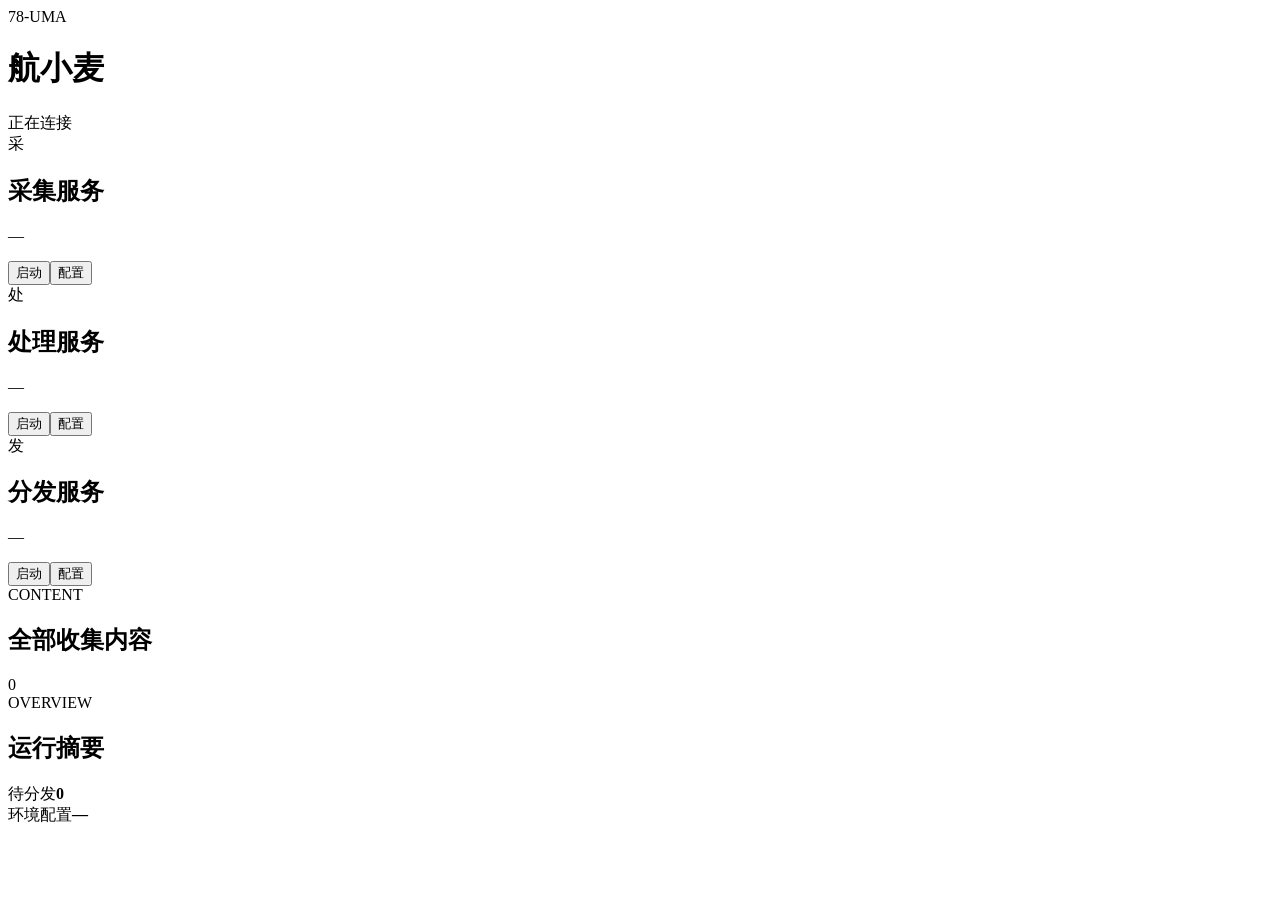
==== dashboard/webui/index.html @ 6af2e54a "优化了 UI" ====
<!doctype html>
<html lang="zh-CN">

<head>
    <meta charset="utf-8">
    <meta name="viewport" content="width=device-width,initial-scale=1">
    <title>航小麦看板</title>
    <link rel="stylesheet" href="/styles.css">
</head>

<body>
    <header class="topbar">
        <div><span class="product-mark">78-UMA</span>
            <h1>航小麦</h1>
        </div><span id="updated" class="updated">正在连接</span>
    </header>
    <main>
        <section class="services">
            <article class="service-card">
                <div class="service-card__head"><span class="service-icon">采</span>
                    <div>
                        <h2>采集服务</h2>
                        <p id="collect-state">—</p>
                    </div>
                </div>
                <div class="actions"><button data-service="collect">启动</button><button class="secondary"
                        data-config="collect">配置</button></div>
            </article>
            <article class="service-card">
                <div class="service-card__head"><span class="service-icon">处</span>
                    <div>
                        <h2>处理服务</h2>
                        <p id="process-state">—</p>
                    </div>
                </div>
                <div class="actions"><button data-service="process">启动</button><button class="secondary"
                        data-config="process">配置</button></div>
            </article>
            <article class="service-card">
                <div class="service-card__head"><span class="service-icon">发</span>
                    <div>
                        <h2>分发服务</h2>
                        <p id="distribute-state">—</p>
                    </div>
                </div>
                <div class="actions"><button data-service="distribute">启动</button><button class="secondary"
                        data-config="distribute">配置</button></div>
            </article>
        </section>
        <section class="layout">
            <section class="panel content">
                <div class="panel-title">
                    <div><span class="eyebrow">CONTENT</span>
                        <h2>全部收集内容</h2>
                    </div><span id="count" class="count">0</span>
                </div>
                <div id="items"></div>
            </section>
            <aside class="panel summary"><span class="eyebrow">OVERVIEW</span>
                <h2>运行摘要</h2>
                <div class="summary-row"><span>待分发</span><b id="pending">0</b></div>
                <div class="summary-row"><span>环境配置</span><b id="env">—</b></div>
            </aside>
        </section>
    </main>
    <dialog id="detail-dialog">
        <header class="detail-head">
            <div class="detail-head__text">
                <span class="eyebrow">CONTENT DETAIL</span>
                <h2 id="detail-title">内容详情</h2>
                <div class="detail-meta" id="detail-meta"></div>
            </div>
            <button id="detail-close" class="close" aria-label="关闭">×</button>
        </header>
        <div class="detail-scroll">
            <div class="detail-tabs" role="tablist">
                <button data-lang="raw" class="active">原文</button>
                <button data-lang="zh">译文</button>
                <button data-lang="fields">原始字段</button>
            </div>
            <section class="detail-reading">
                <div id="detail-body" class="detail-body"></div>
                <pre id="detail-fields" class="detail-fields"></pre>
            </section>
            <section id="translation-editor" class="translation-editor" hidden>
                <textarea id="detail-edit" class="detail-edit" placeholder="编辑译文"></textarea>
                <button id="detail-save">保存译文到数据库</button>
            </section>
            <section id="detail-image-section" class="detail-image-section" hidden>
                <div class="detail-section-title">附件图片</div>
                <div id="detail-images" class="detail-images"></div>
            </section>
        </div>
        <footer class="detail-footer">
            <button id="detail-delete" class="danger">删除此条推文</button>
        </footer>
    </dialog>
    <dialog id="config-dialog">
        <div class="detail-head">
            <div><span class="eyebrow">SERVICE SETTINGS</span>
                <h2 id="config-title">服务配置</h2>
            </div><button id="config-close" class="close">×</button>
        </div>
        <div id="config-fields" class="config-fields"></div>
        <div class="dialog-actions"><button id="config-cancel" class="secondary">取消</button><button
                id="config-save">保存配置</button></div>
    </dialog>
    <script src="/app.js"></script>
</body>

</html>
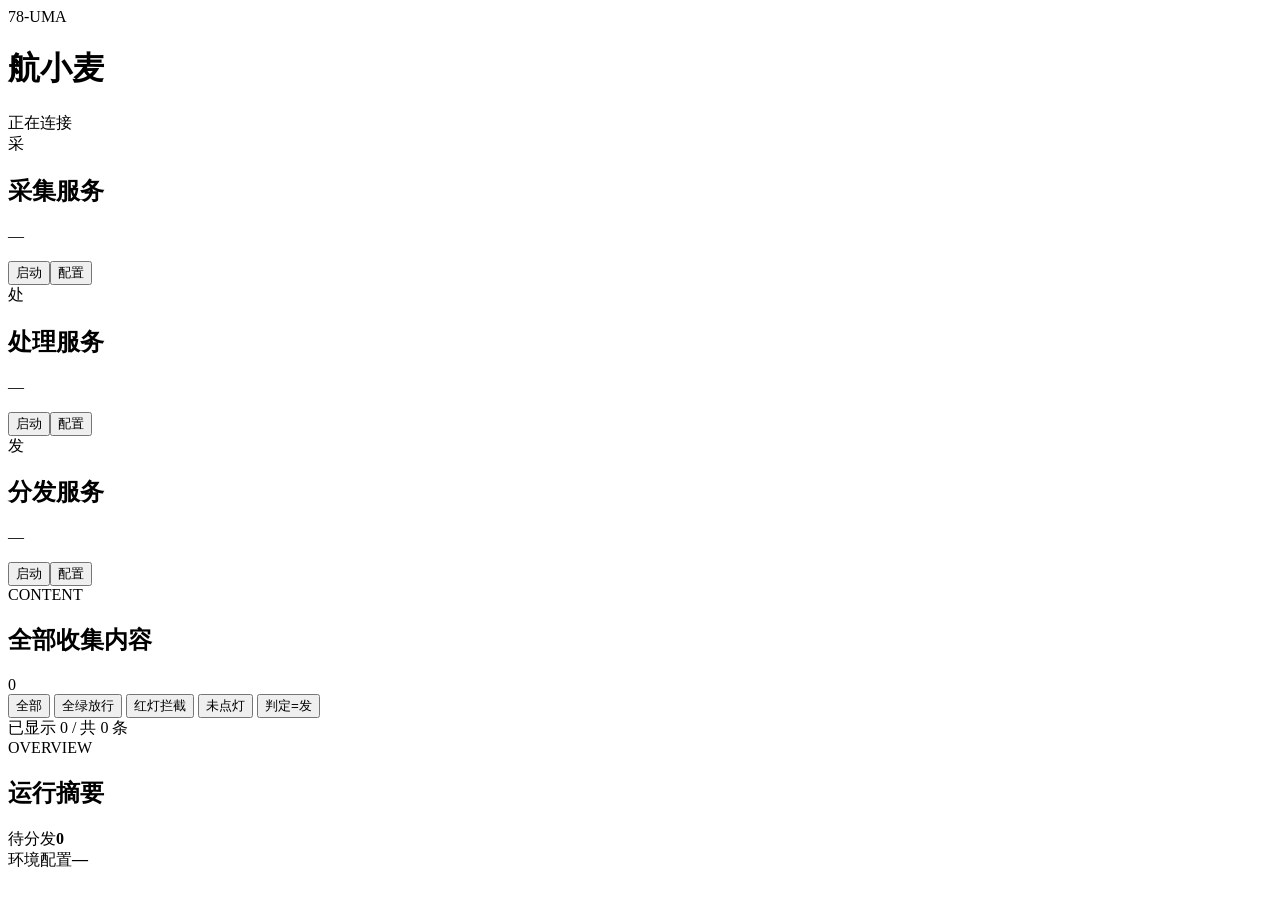
==== commit 124f1083: "优化AI评分" ====
--- a/dashboard/webui/index.html
+++ b/dashboard/webui/index.html
@@ -54,7 +54,18 @@
                         <h2>全部收集内容</h2>
                     </div><span id="count" class="count">0</span>
                 </div>
+                <div class="filters" role="group" aria-label="台账筛选">
+                    <button data-filter="all" class="active">全部</button>
+                    <button data-filter="green">全绿放行</button>
+                    <button data-filter="red">红灯拦截</button>
+                    <button data-filter="unknown">未点灯</button>
+                    <button data-filter="send">判定=发</button>
+                </div>
                 <div id="items"></div>
+                <div class="list-foot">
+                    <span id="list-status" class="list-status">已显示 0 / 共 0 条</span>
+                    <button id="load-more" class="secondary" hidden>加载更多</button>
+                </div>
             </section>
             <aside class="panel summary"><span class="eyebrow">OVERVIEW</span>
                 <h2>运行摘要</h2>
@@ -69,6 +80,7 @@
                 <span class="eyebrow">CONTENT DETAIL</span>
                 <h2 id="detail-title">内容详情</h2>
                 <div class="detail-meta" id="detail-meta"></div>
+                <div class="detail-summary" id="detail-summary" hidden></div>
             </div>
             <button id="detail-close" class="close" aria-label="关闭">×</button>
         </header>
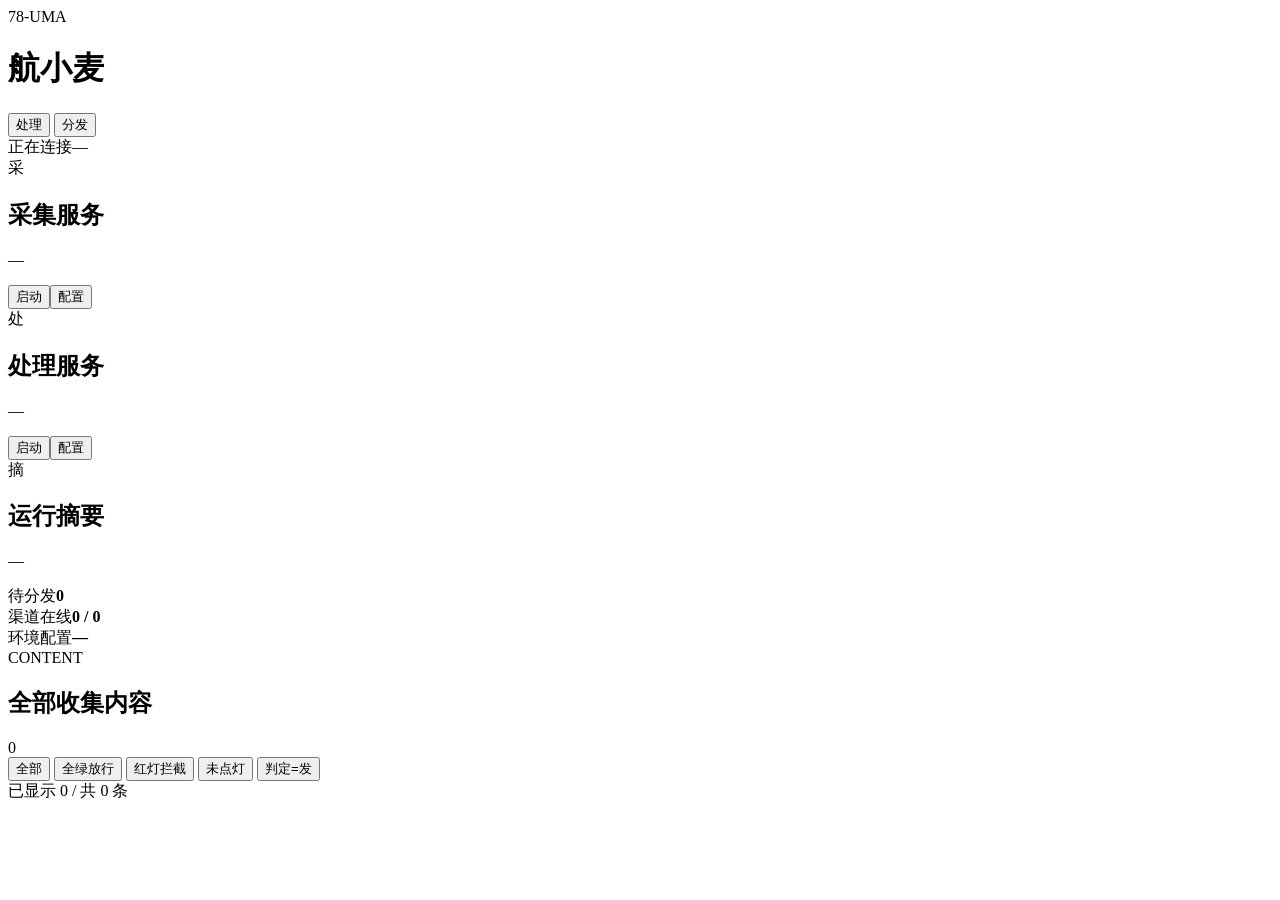
==== commit 5873a926: "重构每一部分的代码框架" ====
--- a/dashboard/webui/index.html
+++ b/dashboard/webui/index.html
@@ -10,44 +10,54 @@
 
 <body>
     <header class="topbar">
-        <div><span class="product-mark">78-UMA</span>
+        <div class="topbar__brand"><span class="product-mark">78-UMA</span>
             <h1>航小麦</h1>
-        </div><span id="updated" class="updated">正在连接</span>
+        </div>
+        <nav class="tabs" role="tablist" aria-label="视图切换">
+            <button type="button" role="tab" data-tab="process" class="active" aria-selected="true">处理</button>
+            <button type="button" role="tab" data-tab="distribute" aria-selected="false">分发</button>
+        </nav>
+        <div class="topbar__status"><span id="conn" class="conn conn-idle">正在连接</span><span id="updated"
+                class="updated">—</span></div>
     </header>
     <main>
-        <section class="services">
-            <article class="service-card">
-                <div class="service-card__head"><span class="service-icon">采</span>
-                    <div>
-                        <h2>采集服务</h2>
-                        <p id="collect-state">—</p>
+        <section id="view-process" class="view" role="tabpanel" aria-label="处理">
+            <section class="services">
+                <article class="service-card">
+                    <div class="service-card__head"><span class="service-icon">采</span>
+                        <div>
+                            <h2>采集服务</h2>
+                            <p id="collect-state">—</p>
+                        </div>
                     </div>
-                </div>
-                <div class="actions"><button data-service="collect">启动</button><button class="secondary"
-                        data-config="collect">配置</button></div>
-            </article>
-            <article class="service-card">
-                <div class="service-card__head"><span class="service-icon">处</span>
-                    <div>
-                        <h2>处理服务</h2>
-                        <p id="process-state">—</p>
+                    <div class="actions"><button data-service="collect">启动</button><button class="secondary"
+                            data-config="collect">配置</button></div>
+                </article>
+                <article class="service-card">
+                    <div class="service-card__head"><span class="service-icon">处</span>
+                        <div>
+                            <h2>处理服务</h2>
+                            <p id="process-state">—</p>
+                        </div>
                     </div>
-                </div>
-                <div class="actions"><button data-service="process">启动</button><button class="secondary"
-                        data-config="process">配置</button></div>
-            </article>
-            <article class="service-card">
-                <div class="service-card__head"><span class="service-icon">发</span>
-                    <div>
-                        <h2>分发服务</h2>
-                        <p id="distribute-state">—</p>
+                    <div class="actions"><button data-service="process">启动</button><button class="secondary"
+                            data-config="process">配置</button></div>
+                </article>
+                <article class="service-card summary-card">
+                    <div class="service-card__head"><span class="service-icon">摘</span>
+                        <div>
+                            <h2>运行摘要</h2>
+                            <p id="summary-state">—</p>
+                        </div>
                     </div>
-                </div>
-                <div class="actions"><button data-service="distribute">启动</button><button class="secondary"
-                        data-config="distribute">配置</button></div>
-            </article>
-        </section>
-        <section class="layout">
+                    <div class="summary-grid">
+                        <div class="summary-row"><span>待分发</span><b id="pending">0</b></div>
+                        <div class="summary-row"><span>渠道在线</span><b id="channel-online">0 / 0</b></div>
+                        <div class="summary-row"><span>环境配置</span><b id="env">—</b></div>
+                    </div>
+                    <div id="channel-brief" class="channel-brief"></div>
+                </article>
+            </section>
             <section class="panel content">
                 <div class="panel-title">
                     <div><span class="eyebrow">CONTENT</span>
@@ -67,11 +77,35 @@
                     <button id="load-more" class="secondary" hidden>加载更多</button>
                 </div>
             </section>
-            <aside class="panel summary"><span class="eyebrow">OVERVIEW</span>
-                <h2>运行摘要</h2>
-                <div class="summary-row"><span>待分发</span><b id="pending">0</b></div>
-                <div class="summary-row"><span>环境配置</span><b id="env">—</b></div>
-            </aside>
+        </section>
+        <section id="view-distribute" class="view" role="tabpanel" aria-label="分发" hidden>
+            <div class="section-head">
+                <div><span class="eyebrow">CHANNELS</span>
+                    <h2>分发渠道</h2>
+                </div>
+                <span id="channel-total" class="count">0</span>
+            </div>
+            <section id="channels" class="channels"></section>
+            <section class="panel pushes-panel">
+                <div class="panel-title">
+                    <div><span class="eyebrow">PUSHES</span>
+                        <h2>最近分发记录</h2>
+                    </div><button id="pushes-refresh" class="secondary" type="button">刷新</button>
+                </div>
+                <div class="table-wrap">
+                    <table class="pushes">
+                        <thead>
+                            <tr>
+                                <th>时间</th>
+                                <th>渠道</th>
+                                <th>目标</th>
+                                <th>条目标题</th>
+                            </tr>
+                        </thead>
+                        <tbody id="pushes-body"></tbody>
+                    </table>
+                </div>
+            </section>
         </section>
     </main>
     <dialog id="detail-dialog">
@@ -81,6 +115,7 @@
                 <h2 id="detail-title">内容详情</h2>
                 <div class="detail-meta" id="detail-meta"></div>
                 <div class="detail-summary" id="detail-summary" hidden></div>
+                <div class="detail-summary detail-quoted" id="detail-quoted" hidden></div>
             </div>
             <button id="detail-close" class="close" aria-label="关闭">×</button>
         </header>
@@ -117,7 +152,39 @@
         <div class="dialog-actions"><button id="config-cancel" class="secondary">取消</button><button
                 id="config-save">保存配置</button></div>
     </dialog>
+    <dialog id="alison-dialog" class="alison-dialog" aria-labelledby="alison-title" aria-describedby="alison-intro">
+        <header class="alison-head">
+            <div><span class="eyebrow">QQ BOT / ALISON</span>
+                <h2 id="alison-title">艾莉森渠道配置</h2>
+                <p id="alison-intro">管理 QQ Bot 凭据、投递选项与已知群目录。</p>
+            </div>
+            <button id="alison-close" type="button" class="close" aria-label="关闭艾莉森配置">×</button>
+        </header>
+        <div class="alison-scroll">
+            <p id="alison-load-state" class="alison-message" role="status" aria-live="polite">正在读取配置…</p>
+            <div id="alison-content" hidden>
+                <form id="alison-form">
+                    <div class="alison-section-head"><div><span class="eyebrow">BOT SETTINGS</span><h3>机器人设置</h3></div></div>
+                    <div class="alison-fields">
+                        <label class="alison-field"><span>APPID</span><input name="APPID" type="text" autocomplete="off" spellcheck="false"></label>
+                        <label class="alison-field"><span>SECRET</span><input name="SECRET" type="text" autocomplete="off" spellcheck="false"></label>
+                        <label class="alison-field"><span>SANDBOX</span><select name="SANDBOX" id="alison-sandbox"><option value="false">正式环境</option><option value="true">沙箱环境</option></select></label>
+                        <label class="alison-switch-row"><span><strong>ALISON_WITH_IMAGE</strong><small>推送时附带图片</small></span><input name="ALISON_WITH_IMAGE" type="checkbox" role="switch"></label>
+                        <label class="alison-switch-row"><span><strong>ALISON_DISCOVER_GROUPS</strong><small>自动记录入/退群及可接收的群消息；发送始终使用 QQ 长连接</small></span><input name="ALISON_DISCOVER_GROUPS" type="checkbox" role="switch"></label>
+                    </div>
+                    <div class="alison-save-row"><span id="alison-save-state" role="status" aria-live="polite"></span><button id="alison-save" type="submit">保存机器人设置</button></div>
+                </form>
+                <section class="alison-groups" aria-labelledby="alison-groups-title">
+                    <div class="alison-section-head"><div><span class="eyebrow">KNOWN GROUPS</span><h3 id="alison-groups-title">已知群目录 <span id="alison-group-count"></span></h3></div><button id="alison-refresh" type="button" class="secondary">刷新群信息</button></div>
+                    <p id="alison-discovery-note" class="alison-note">收到群消息会自动登记新群；如需监听未 @ 的普通消息，请在每个 QQ 群的机器人设置开启「获取群内全部消息」并确认具备全量事件权限。</p>
+                    <div id="alison-progress" class="alison-progress" role="status" aria-live="polite" hidden></div>
+                    <div id="alison-groups-list" class="alison-groups-list"></div>
+                    <form id="alison-add-form" class="alison-add-form"><label for="alison-group-openid">手动添加群 OpenID</label><div><input id="alison-group-openid" name="group_openid" type="text" placeholder="输入 group_openid" autocomplete="off" spellcheck="false" required><button id="alison-add" type="submit" class="secondary">添加群</button></div><span id="alison-add-state" role="status" aria-live="polite"></span></form>
+                </section>
+            </div>
+        </div>
+    </dialog>
     <script src="/app.js"></script>
 </body>
 
-</html>+</html>
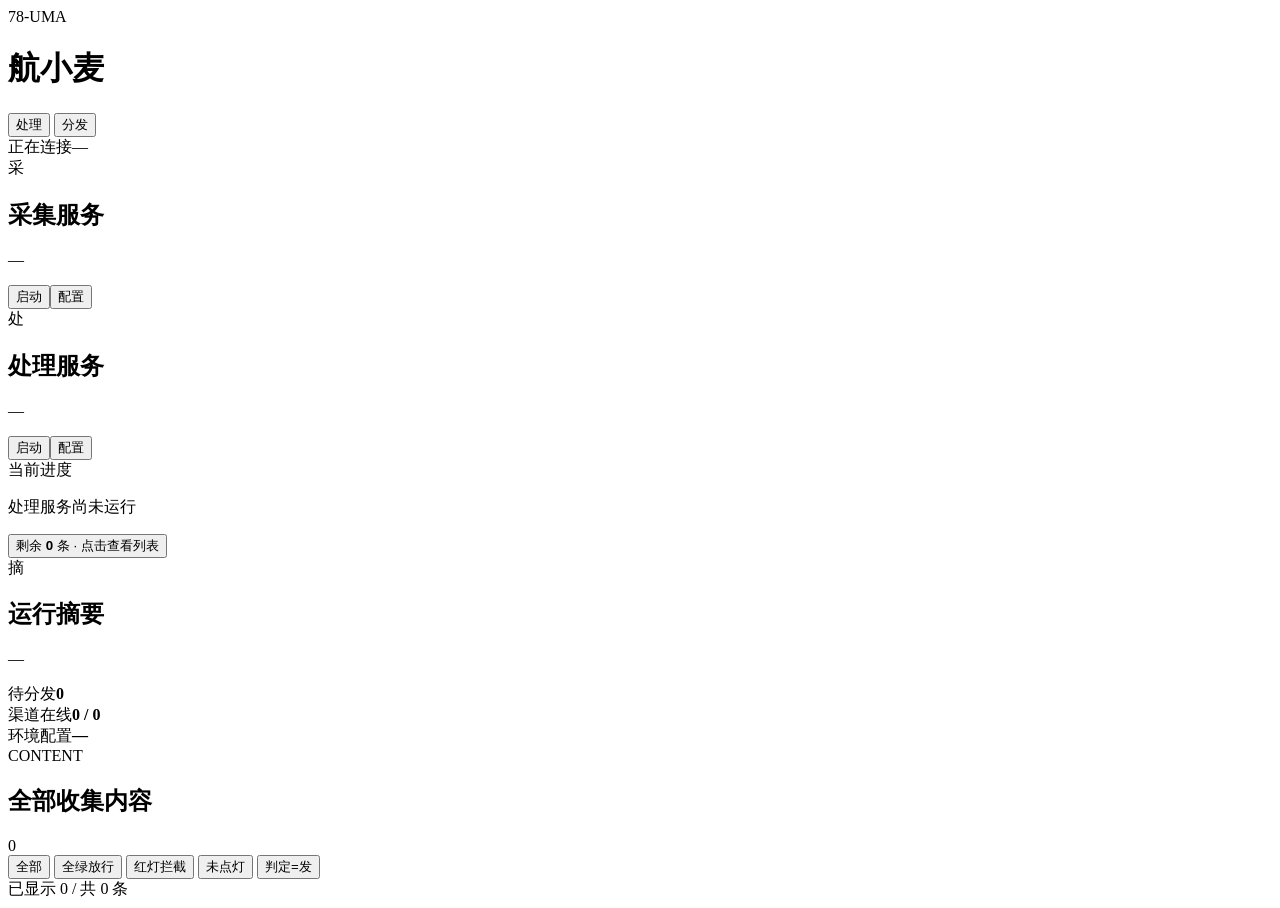
==== commit 51dd93aa: "进一步调整" ====
--- a/dashboard/webui/index.html
+++ b/dashboard/webui/index.html
@@ -42,6 +42,13 @@
                     </div>
                     <div class="actions"><button data-service="process">启动</button><button class="secondary"
                             data-config="process">配置</button></div>
+                    <div class="process-progress">
+                        <div class="process-progress__label">当前进度</div>
+                        <p id="process-progress-current" aria-live="polite">处理服务尚未运行</p>
+                        <button id="process-backlog-open" class="secondary process-backlog-open" type="button">
+                            剩余 <b id="process-remaining">0</b> 条 · 点击查看列表
+                        </button>
+                    </div>
                 </article>
                 <article class="service-card summary-card">
                     <div class="service-card__head"><span class="service-icon">摘</span>
@@ -99,6 +106,7 @@
                                 <th>时间</th>
                                 <th>渠道</th>
                                 <th>目标</th>
+                                <th>结果</th>
                                 <th>条目标题</th>
                             </tr>
                         </thead>
@@ -141,6 +149,17 @@
         <footer class="detail-footer">
             <button id="detail-delete" class="danger">删除此条推文</button>
         </footer>
+    </dialog>
+    <dialog id="process-backlog-dialog" class="process-backlog-dialog" aria-labelledby="process-backlog-title">
+        <header class="detail-head">
+            <div class="detail-head__text">
+                <span class="eyebrow">PROCESS QUEUE</span>
+                <h2 id="process-backlog-title">待处理内容</h2>
+                <p id="process-backlog-summary" class="process-backlog-summary"></p>
+            </div>
+            <button id="process-backlog-close" class="close" type="button" aria-label="关闭">×</button>
+        </header>
+        <div id="process-backlog-list" class="process-backlog-list" aria-live="polite"></div>
     </dialog>
     <dialog id="config-dialog">
         <div class="detail-head">
@@ -169,14 +188,13 @@
                         <label class="alison-field"><span>APPID</span><input name="APPID" type="text" autocomplete="off" spellcheck="false"></label>
                         <label class="alison-field"><span>SECRET</span><input name="SECRET" type="text" autocomplete="off" spellcheck="false"></label>
                         <label class="alison-field"><span>SANDBOX</span><select name="SANDBOX" id="alison-sandbox"><option value="false">正式环境</option><option value="true">沙箱环境</option></select></label>
-                        <label class="alison-switch-row"><span><strong>ALISON_WITH_IMAGE</strong><small>推送时附带图片</small></span><input name="ALISON_WITH_IMAGE" type="checkbox" role="switch"></label>
-                        <label class="alison-switch-row"><span><strong>ALISON_DISCOVER_GROUPS</strong><small>自动记录入/退群及可接收的群消息；发送始终使用 QQ 长连接</small></span><input name="ALISON_DISCOVER_GROUPS" type="checkbox" role="switch"></label>
+                        <div class="alison-options"><label class="alison-switch-row"><span><strong>ALISON_WITH_IMAGE</strong><small>推送时附带图片</small></span><input name="ALISON_WITH_IMAGE" type="checkbox" role="switch"></label>
+                        <label class="alison-switch-row"><span><strong>ALISON_DISCOVER_GROUPS</strong><small>自动记录入/退群及可接收的群消息；发送始终使用 QQ 长连接</small></span><input name="ALISON_DISCOVER_GROUPS" type="checkbox" role="switch"></label></div>
                     </div>
                     <div class="alison-save-row"><span id="alison-save-state" role="status" aria-live="polite"></span><button id="alison-save" type="submit">保存机器人设置</button></div>
                 </form>
                 <section class="alison-groups" aria-labelledby="alison-groups-title">
                     <div class="alison-section-head"><div><span class="eyebrow">KNOWN GROUPS</span><h3 id="alison-groups-title">已知群目录 <span id="alison-group-count"></span></h3></div><button id="alison-refresh" type="button" class="secondary">刷新群信息</button></div>
-                    <p id="alison-discovery-note" class="alison-note">收到群消息会自动登记新群；如需监听未 @ 的普通消息，请在每个 QQ 群的机器人设置开启「获取群内全部消息」并确认具备全量事件权限。</p>
                     <div id="alison-progress" class="alison-progress" role="status" aria-live="polite" hidden></div>
                     <div id="alison-groups-list" class="alison-groups-list"></div>
                     <form id="alison-add-form" class="alison-add-form"><label for="alison-group-openid">手动添加群 OpenID</label><div><input id="alison-group-openid" name="group_openid" type="text" placeholder="输入 group_openid" autocomplete="off" spellcheck="false" required><button id="alison-add" type="submit" class="secondary">添加群</button></div><span id="alison-add-state" role="status" aria-live="polite"></span></form>
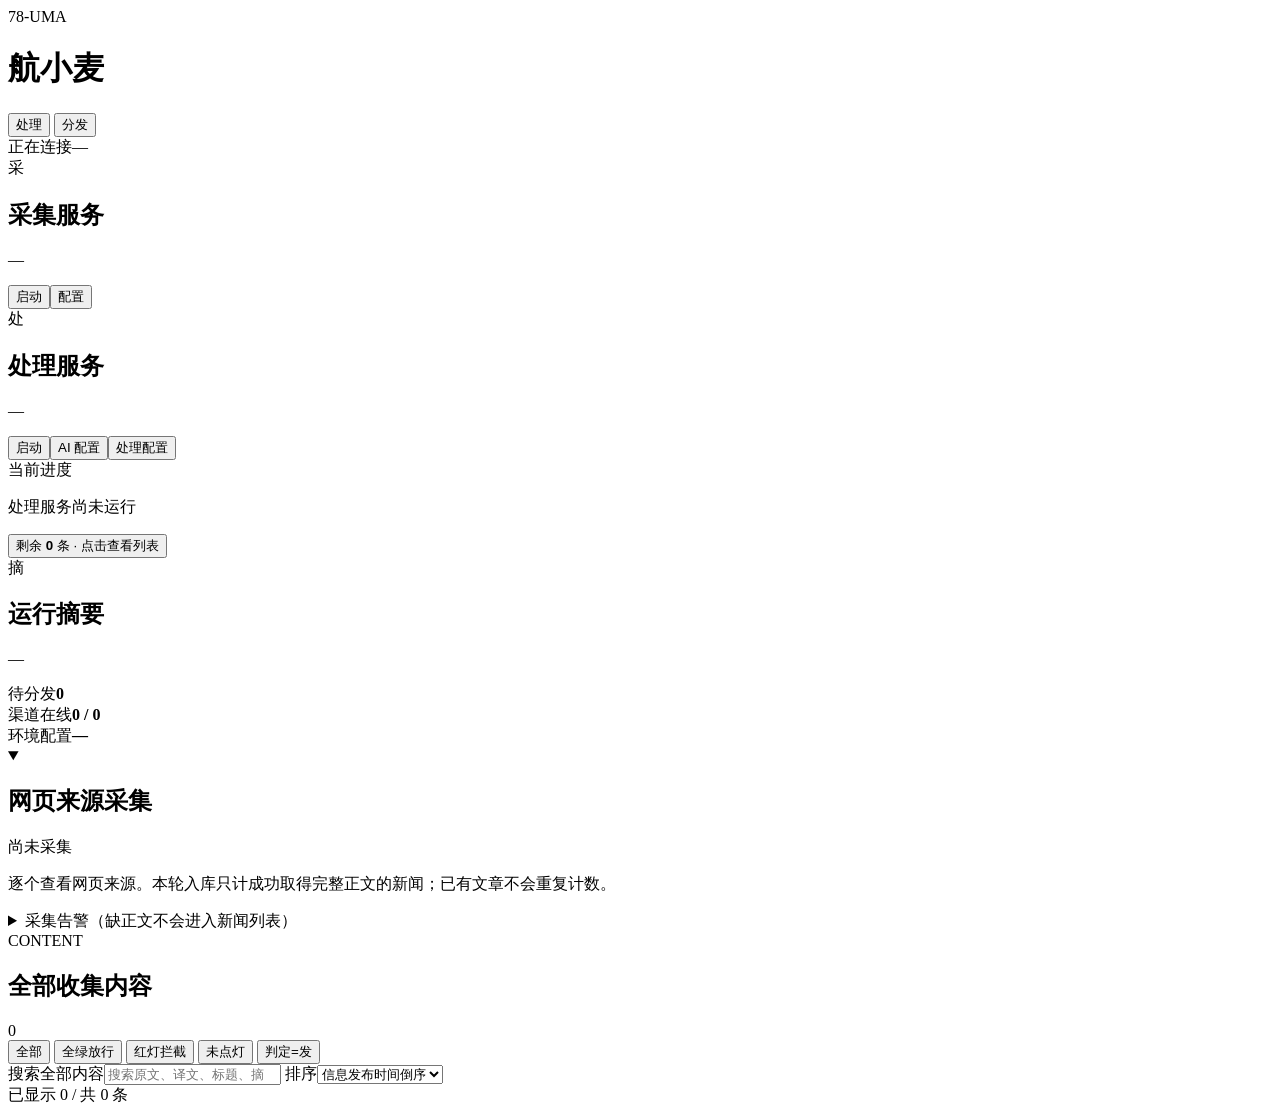
==== commit 1fa182a0: "添加更多信息源" ====
--- a/dashboard/webui/index.html
+++ b/dashboard/webui/index.html
@@ -41,7 +41,8 @@
                         </div>
                     </div>
                     <div class="actions"><button data-service="process">启动</button><button class="secondary"
-                            data-config="process">配置</button></div>
+                            data-config="ai">AI 配置</button><button class="secondary"
+                            data-config="process">处理配置</button></div>
                     <div class="process-progress">
                         <div class="process-progress__label">当前进度</div>
                         <p id="process-progress-current" aria-live="polite">处理服务尚未运行</p>
@@ -65,6 +66,14 @@
                     <div id="channel-brief" class="channel-brief"></div>
                 </article>
             </section>
+            <section class="panel collection-panel" aria-label="新增来源采集状态">
+                <details open class="collection-collapse">
+                    <summary class="panel-title"><h2>网页来源采集</h2><span id="collection-count" class="count">尚未采集</span></summary>
+                    <p class="collection-help">逐个查看网页来源。本轮入库只计成功取得完整正文的新闻；已有文章不会重复计数。</p>
+                    <div id="collection-sources" class="collection-table-wrap" tabindex="0" role="region" aria-label="各网页来源状态和采集数量"></div>
+                    <details class="collection-details"><summary>采集告警（缺正文不会进入新闻列表）</summary><div id="collection-warnings" aria-live="polite"></div></details>
+                </details>
+            </section>
             <section class="panel content">
                 <div class="panel-title">
                     <div><span class="eyebrow">CONTENT</span>
@@ -77,6 +86,14 @@
                     <button data-filter="red">红灯拦截</button>
                     <button data-filter="unknown">未点灯</button>
                     <button data-filter="send">判定=发</button>
+                </div>
+                <div class="content-tools">
+                    <label class="content-search"><span>搜索全部内容</span><input id="item-search" type="search" placeholder="搜索原文、译文、标题、摘要等" autocomplete="off"></label>
+                    <label class="content-sort"><span>排序</span><select id="item-sort">
+                        <option value="published">信息发布时间倒序</option>
+                        <option value="collected">信息获取时间倒序</option>
+                        <option value="processed">信息处理时间倒序</option>
+                    </select></label>
                 </div>
                 <div id="items"></div>
                 <div class="list-foot">
@@ -161,7 +178,30 @@
         </header>
         <div id="process-backlog-list" class="process-backlog-list" aria-live="polite"></div>
     </dialog>
-    <dialog id="config-dialog">
+    <dialog id="ai-dialog" aria-labelledby="ai-title">
+        <div class="dialog-head">
+            <div><span class="eyebrow">AI SETTINGS</span><h2 id="ai-title">AI 配置</h2>
+                <p>管理接入点与当前使用的模型</p></div>
+            <button type="button" id="ai-close" class="close" aria-label="关闭 AI 配置">×</button>
+        </div>
+        <div class="ai-layout">
+            <aside class="ai-sidebar" aria-label="AI 接入点">
+                <h3>AI 接入点 <span id="ai-count" class="ai-count"></span></h3>
+                <div id="ai-list"></div>
+                <button type="button" id="ai-add" class="secondary">＋ 添加接入点</button>
+            </aside>
+            <section class="ai-editor" aria-label="接入点配置">
+                <div class="ai-editor-head"><h3>接入点配置</h3><div class="actions">
+                    <button type="button" id="ai-copy" class="secondary">复制</button>
+                    <button type="button" id="ai-delete" class="secondary">删除</button></div></div>
+                <div id="ai-fields" class="config-fields"></div>
+            </section>
+        </div>
+        <div class="dialog-actions"><span id="ai-current" class="ai-current"></span>
+            <button type="button" id="ai-cancel" class="secondary">取消</button>
+            <button type="button" id="ai-save">保存 AI 配置</button></div>
+    </dialog>
+    <dialog id="config-dialog" aria-labelledby="config-title">
         <div class="detail-head">
             <div><span class="eyebrow">SERVICE SETTINGS</span>
                 <h2 id="config-title">服务配置</h2>
@@ -202,6 +242,12 @@
             </div>
         </div>
     </dialog>
+    <dialog id="unsaved-dialog" aria-labelledby="unsaved-title" aria-describedby="unsaved-message">
+        <div class="dialog-head"><div><span class="eyebrow">UNSAVED CHANGES</span>
+            <h2 id="unsaved-title">是否保存修改？</h2><p id="unsaved-message">此弹窗有未保存的修改。</p></div></div>
+        <div class="dialog-actions"><button id="unsaved-cancel" class="secondary">继续编辑</button>
+            <button id="unsaved-discard" class="secondary">不保存</button><button id="unsaved-save">保存并关闭</button></div>
+    </dialog>
     <script src="/app.js"></script>
 </body>
 
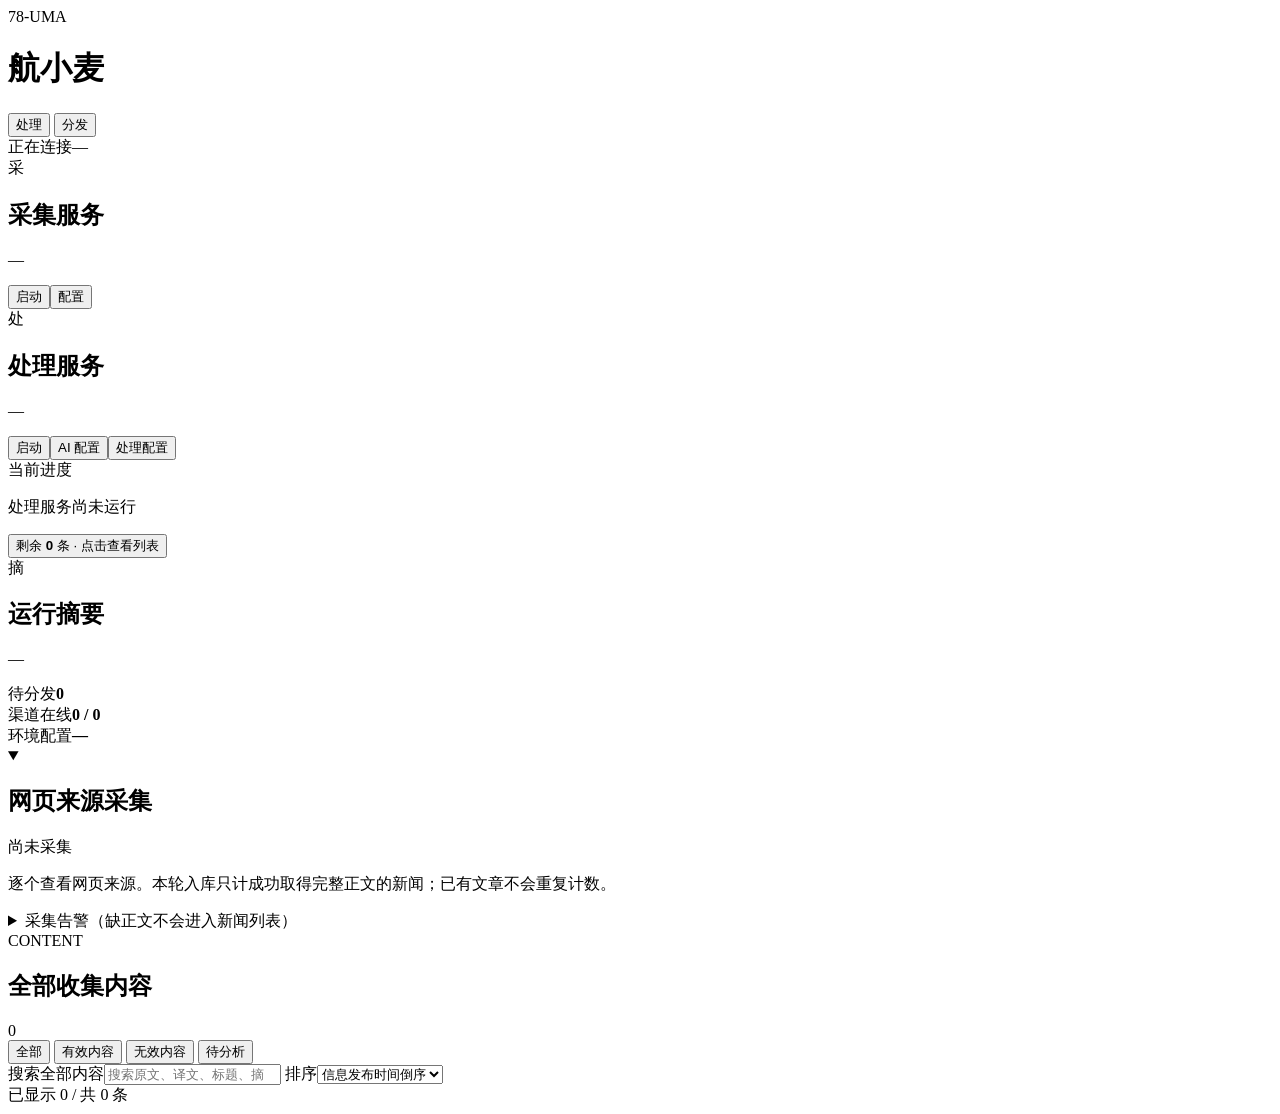
==== commit 68a62de6: "refactor: consolidate content processing into one AI analysis" ====
--- a/dashboard/webui/index.html
+++ b/dashboard/webui/index.html
@@ -82,10 +82,9 @@
                 </div>
                 <div class="filters" role="group" aria-label="台账筛选">
                     <button data-filter="all" class="active">全部</button>
-                    <button data-filter="green">全绿放行</button>
-                    <button data-filter="red">红灯拦截</button>
-                    <button data-filter="unknown">未点灯</button>
-                    <button data-filter="send">判定=发</button>
+                    <button data-filter="valid">有效内容</button>
+                    <button data-filter="invalid">无效内容</button>
+                    <button data-filter="pending">待分析</button>
                 </div>
                 <div class="content-tools">
                     <label class="content-search"><span>搜索全部内容</span><input id="item-search" type="search" placeholder="搜索原文、译文、标题、摘要等" autocomplete="off"></label>
